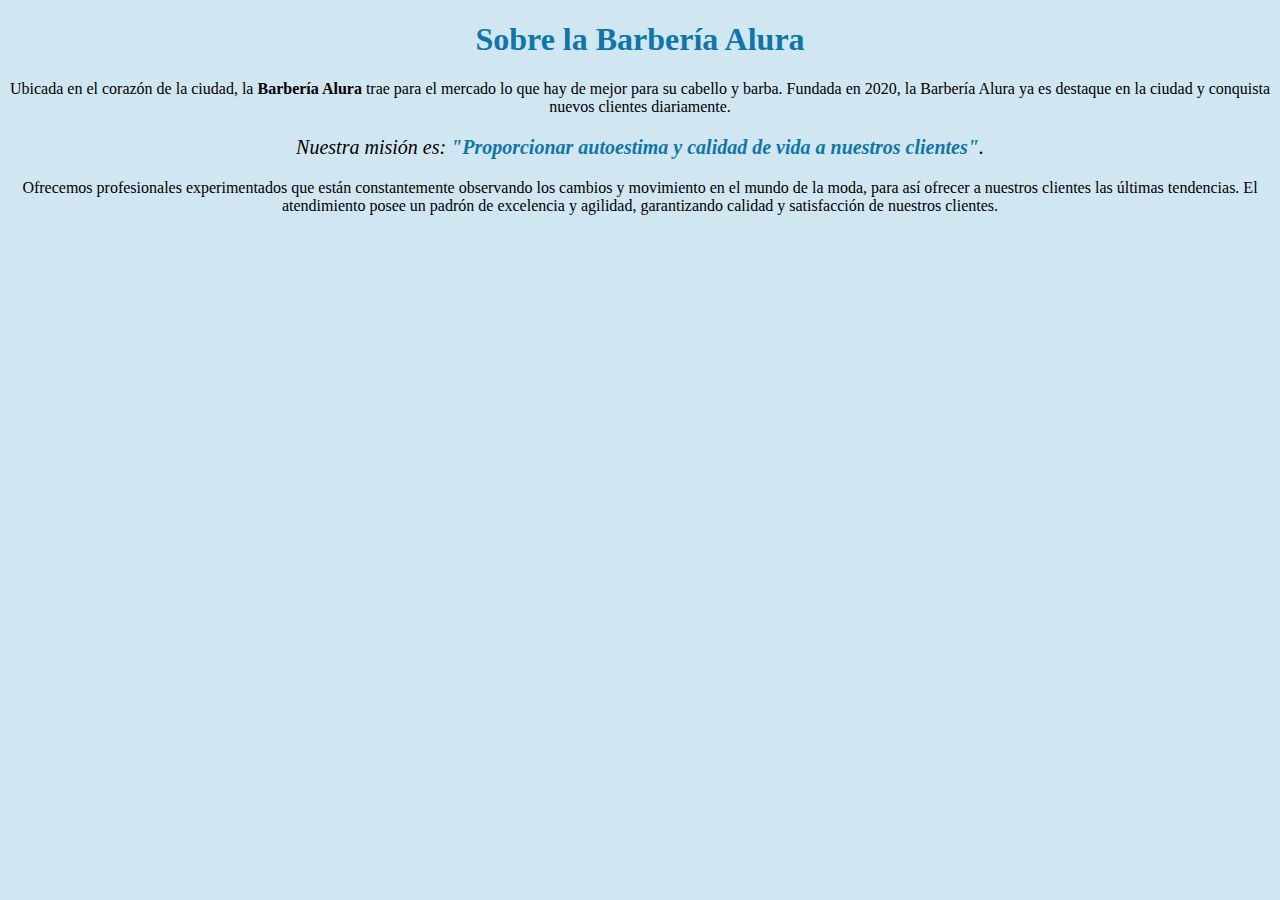
==== index.html @ d40027cc "first commit" ====
<!DOCTYPE html>

<html lang="es">
    
    <head>

        <meta charset="UTF-8"> 
        <title>Barbería Alura</title>
        <link rel="stylesheet" href="style.css">
    
    </head>

    <body>

        <h1 style="text-align: center;">Sobre la Barbería Alura</h1>

        <p>Ubicada en el corazón de la ciudad, la <strong>Barbería Alura</strong> trae para el mercado lo que hay de mejor para su cabello y barba. Fundada en 2020, la Barbería Alura ya es destaque en la ciudad y conquista nuevos clientes diariamente.</p>

        <p style="font-size: 20px"><em>Nuestra misión es: <strong>"Proporcionar autoestima y calidad de vida a nuestros clientes"</strong>.</em></p>

        <p>Ofrecemos profesionales experimentados que están constantemente observando los cambios y movimiento en el mundo de la moda, para así ofrecer a nuestros clientes las últimas tendencias. El atendimiento posee un padrón de excelencia y agilidad, garantizando calidad y satisfacción de nuestros clientes.</p> 
        
    </body>
</html>
---- style.css ----
body{
    background: #d0e6f0;
}

p{
    text-align: center;
}

h1{
    color:#0e76a8;
}

em strong{
    color:#0e76a8;
}
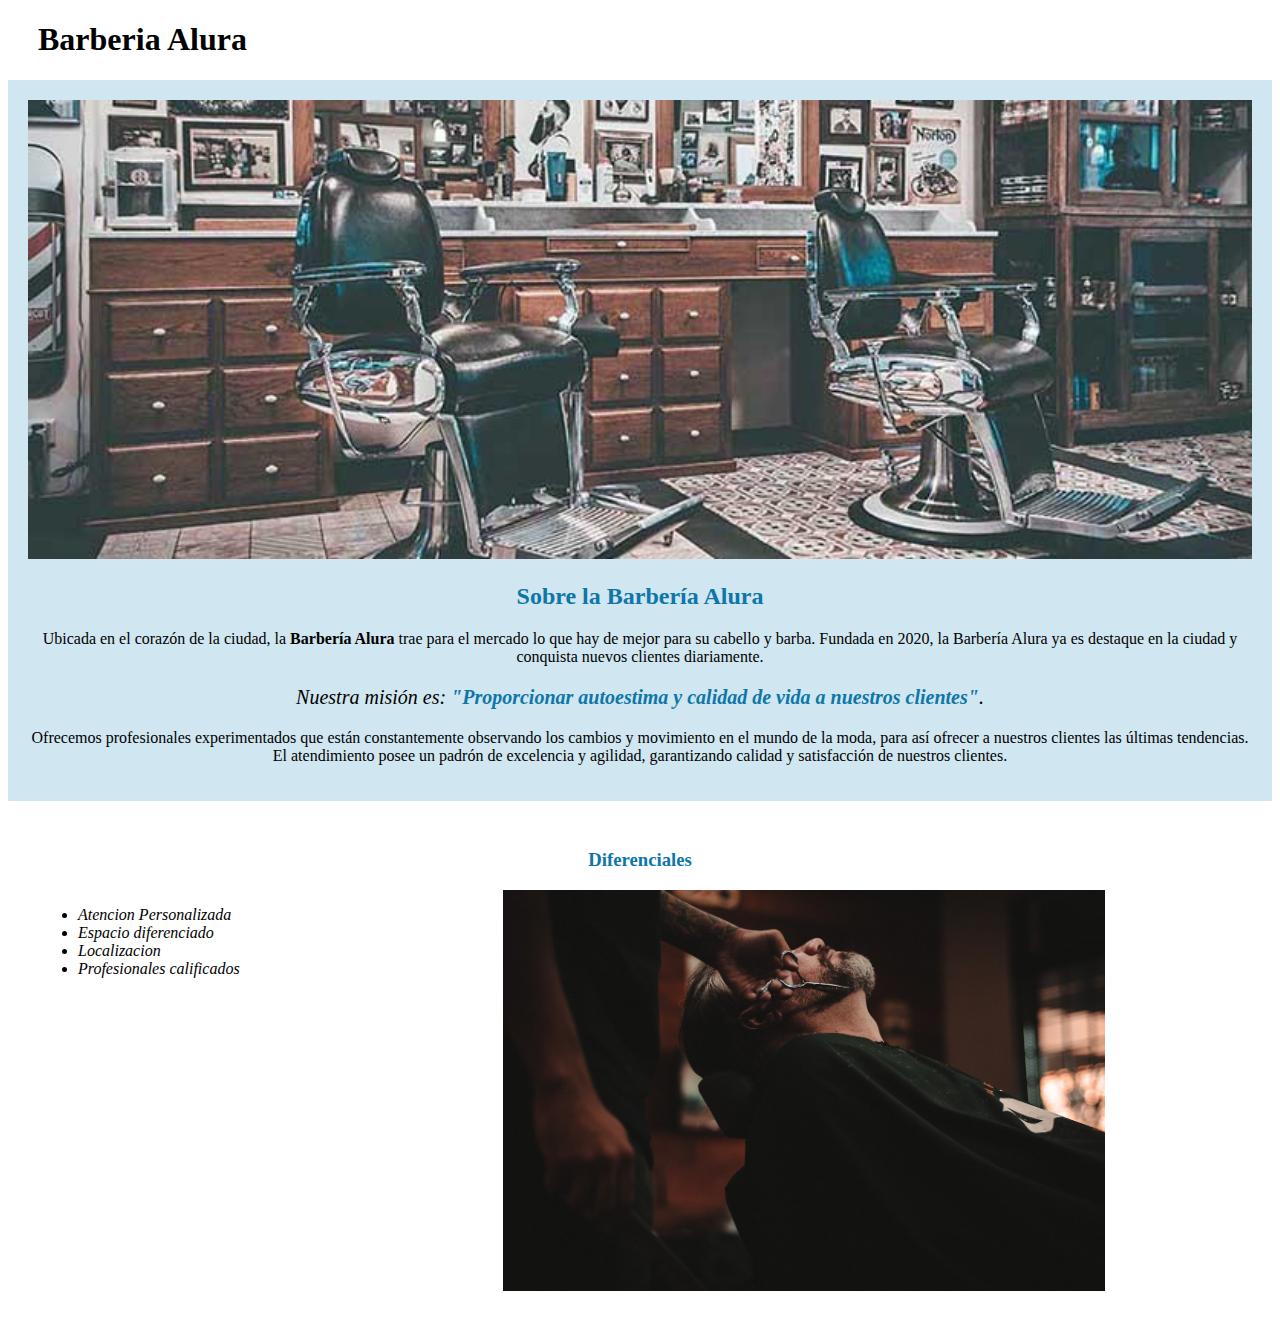
==== commit e0da8376: "update" ====
--- a/index.html
+++ b/index.html
@@ -6,19 +6,46 @@
 
         <meta charset="UTF-8"> 
         <title>Barbería Alura</title>
-        <link rel="stylesheet" href="style.css">
+        <link rel="stylesheet" href="style-home.css">
     
     </head>
 
     <body>
+        <header>
+            <div>
+                <header>
+                    <h1 class="titulo-principal">Barberia Alura</h1>
+                </header>
+            </div>  
+        </header>
+        <main>
+ 
+            <div class="principal">
+                <img id ="banner" src="banner/banner.jpg">
+                <h2 class="titulo-centralizado">Sobre la Barbería Alura</h2>
 
-        <h1 style="text-align: center;">Sobre la Barbería Alura</h1>
+                <p>Ubicada en el corazón de la ciudad, la <strong>Barbería Alura</strong> trae para el mercado lo que hay de mejor para su cabello y barba. Fundada en 2020, la Barbería Alura ya es destaque en la ciudad y conquista nuevos clientes diariamente.</p>
 
-        <p>Ubicada en el corazón de la ciudad, la <strong>Barbería Alura</strong> trae para el mercado lo que hay de mejor para su cabello y barba. Fundada en 2020, la Barbería Alura ya es destaque en la ciudad y conquista nuevos clientes diariamente.</p>
+                <p id="mision"><em>Nuestra misión es: <strong>"Proporcionar autoestima y calidad de vida a nuestros clientes"</strong>.</em></p>
 
-        <p style="font-size: 20px"><em>Nuestra misión es: <strong>"Proporcionar autoestima y calidad de vida a nuestros clientes"</strong>.</em></p>
+                <p>Ofrecemos profesionales experimentados que están constantemente observando los cambios y movimiento en el mundo de la moda, para así ofrecer a nuestros clientes las últimas tendencias. El atendimiento posee un padrón de excelencia y agilidad, garantizando calidad y satisfacción de nuestros clientes.</p> 
+            
+            </div>
 
-        <p>Ofrecemos profesionales experimentados que están constantemente observando los cambios y movimiento en el mundo de la moda, para así ofrecer a nuestros clientes las últimas tendencias. El atendimiento posee un padrón de excelencia y agilidad, garantizando calidad y satisfacción de nuestros clientes.</p> 
-        
+            <div class="diferencial" > 
+                <h3 class="titulo-centralizado"> Diferenciales </h3>
+                <ul>
+                    <li class ="items" > Atencion Personalizada</li>
+                    <li class ="items" > Espacio diferenciado</li>
+                    <li class ="items" > Localizacion</li>
+                    <li class ="items" > Profesionales calificados</li>
+                </ul>
+                <img src = "diferenciales/diferenciales.jpg" class="imagenDiferencial"> 
+            </div>
+        </main>
+        <footer>
+
+        </footer>
+    </body>
     </body>
 </html>--- a/style-home.css
+++ b/style-home.css
@@ -0,0 +1,55 @@
+#banner{
+    width : 100%;
+}
+
+body{
+    background: #ffffff;
+}
+
+p{
+    text-align: center;
+}
+
+.titulo-principal{
+    padding-left: 30px;
+}
+
+
+.titulo-centralizado{
+    color:#0e76a8;
+    text-align: center;
+}
+
+
+em strong{
+    color:#0e76a8;
+}
+
+#mision{
+    font-size: 20px;
+}
+
+.items{
+    font-style: italic;
+}
+
+ul{
+    display: inline-block;
+    vertical-align: top;
+    width: 20%;
+    margin-right: 15%;
+}
+
+.diferencial{
+    background: #ffffff ;
+    padding: 30px;
+}
+
+.principal{
+    background: #d0e6f0;
+    padding: 20px;
+}
+
+.imagenDiferencial{
+    width : 50%;
+}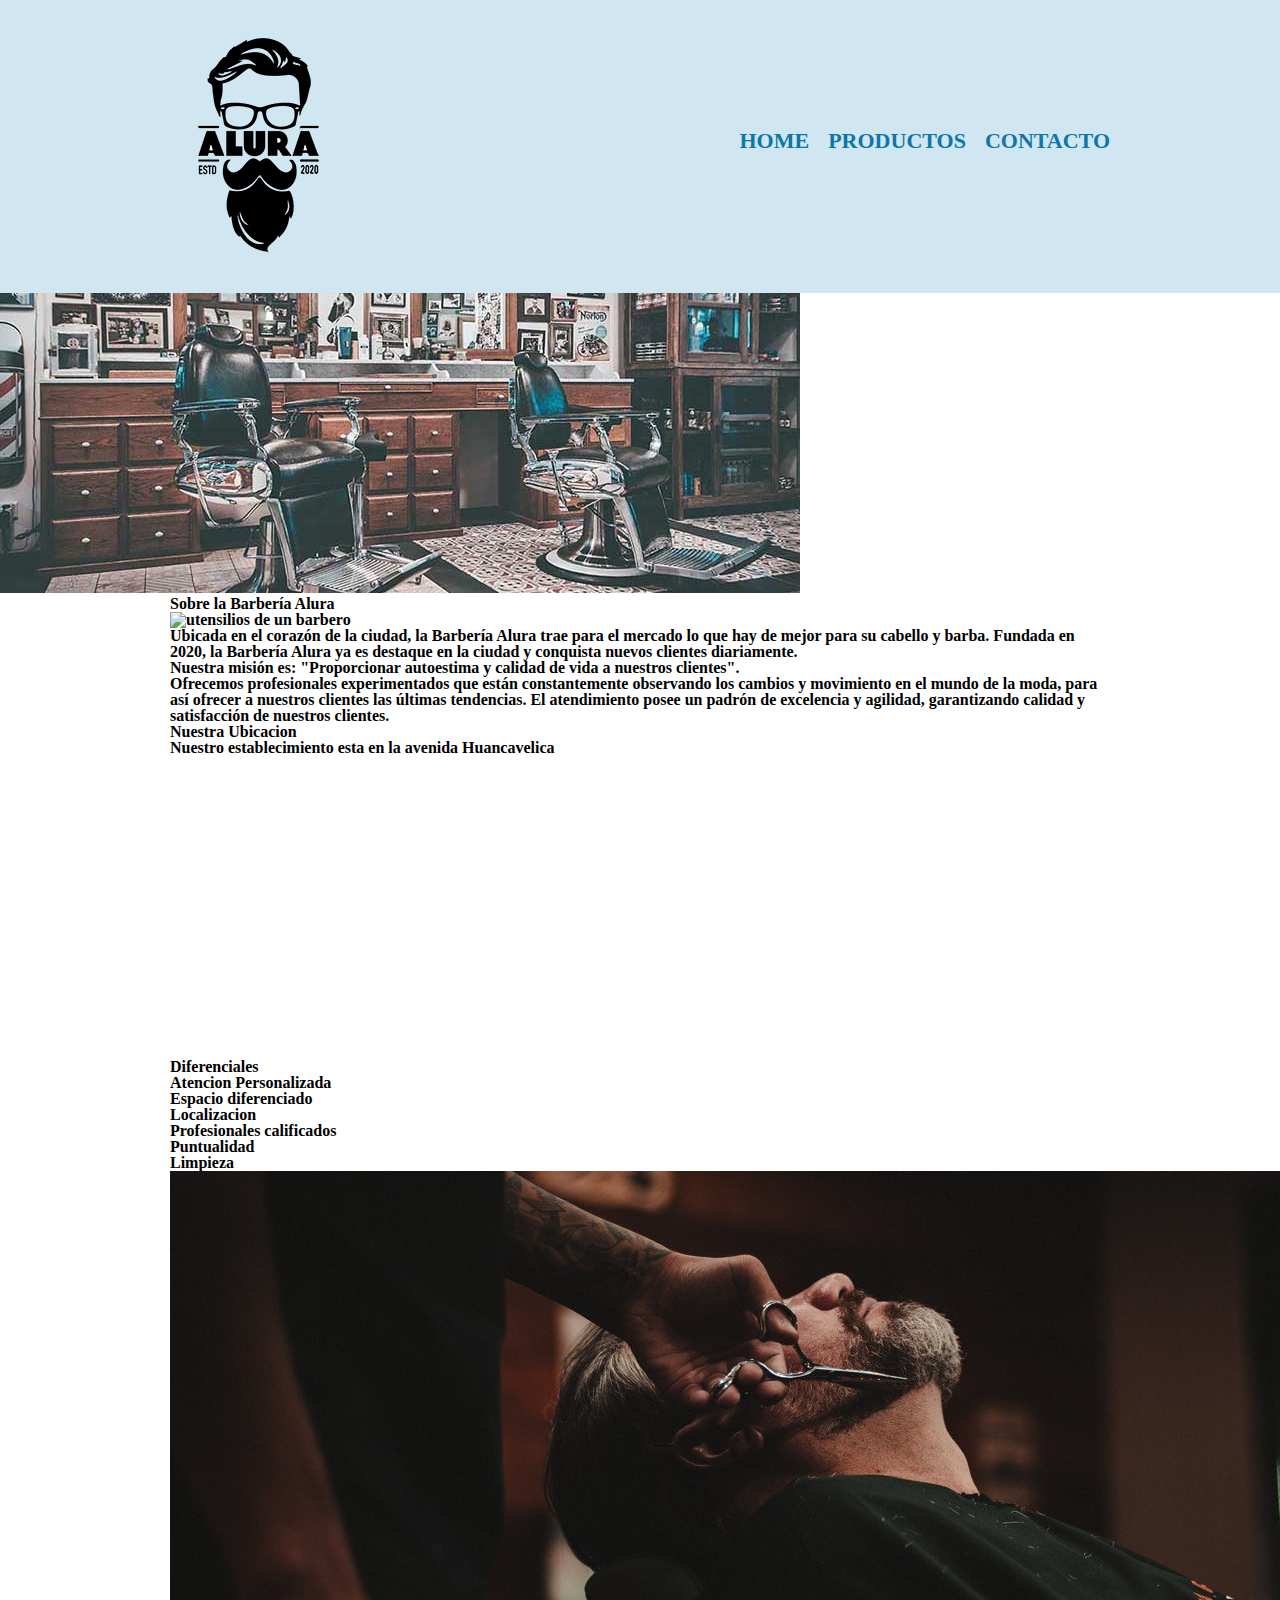
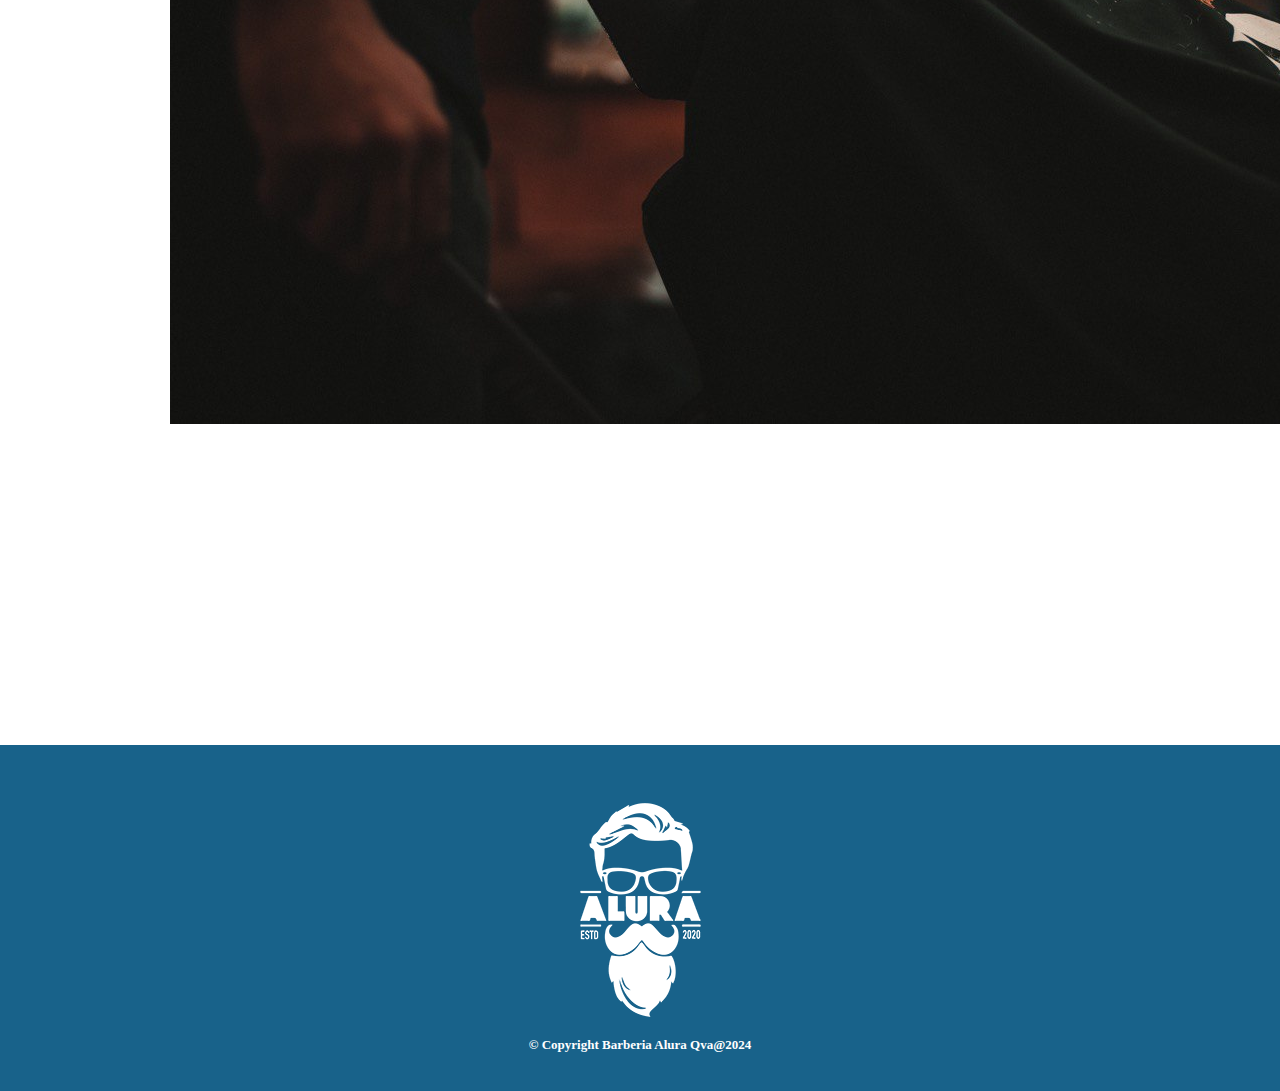
==== commit 8afde324: "Update index.html" ====
--- a/index.html
+++ b/index.html
@@ -5,24 +5,34 @@
     <head>
 
         <meta charset="UTF-8"> 
+        <meta name="viewports" content ="width=device-width">
         <title>Barbería Alura</title>
-        <link rel="stylesheet" href="style-home.css">
+        <link rel="stylesheet" href="reset.css">
+        <link rel="stylesheet" href="style.css">
     
     </head>
-
+    
     <body>
         <header>
-            <div>
-                <header>
-                    <h1 class="titulo-principal">Barberia Alura</h1>
-                </header>
-            </div>  
+            <div class="caja">
+                <h1><img src="imagenes/logo.png" alt="logo de la barberia Alura"></h1>
+                <nav>
+                    <ul>
+                        <li><a href="index.html">Home</a></li>
+                        <li><a href="productos.html">Productos</a></li>
+                        <li><a href="contacto.html">Contacto</a></li>
+                    </ul>
+                </nav>
+            </div>    
         </header>
+        <img class ="banner" src="banner/banner.jpg">
         <main>
  
-            <div class="principal">
-                <img id ="banner" src="banner/banner.jpg">
-                <h2 class="titulo-centralizado">Sobre la Barbería Alura</h2>
+            <section class="principal">
+                
+                <h2 class="titulo-principal">Sobre la Barbería Alura</h2>
+
+                <img class="utensilios" src="imagenes/utensilios.jpg" alt="utensilios de un barbero">
 
                 <p>Ubicada en el corazón de la ciudad, la <strong>Barbería Alura</strong> trae para el mercado lo que hay de mejor para su cabello y barba. Fundada en 2020, la Barbería Alura ya es destaque en la ciudad y conquista nuevos clientes diariamente.</p>
 
@@ -30,22 +40,43 @@
 
                 <p>Ofrecemos profesionales experimentados que están constantemente observando los cambios y movimiento en el mundo de la moda, para así ofrecer a nuestros clientes las últimas tendencias. El atendimiento posee un padrón de excelencia y agilidad, garantizando calidad y satisfacción de nuestros clientes.</p> 
             
-            </div>
+            </section>
 
-            <div class="diferencial" > 
-                <h3 class="titulo-centralizado"> Diferenciales </h3>
-                <ul>
-                    <li class ="items" > Atencion Personalizada</li>
-                    <li class ="items" > Espacio diferenciado</li>
-                    <li class ="items" > Localizacion</li>
-                    <li class ="items" > Profesionales calificados</li>
-                </ul>
-                <img src = "diferenciales/diferenciales.jpg" class="imagenDiferencial"> 
-            </div>
+
+
+            <section  class="mapa">
+                <h3 class="titulo-principal">Nuestra Ubicacion</h3>
+
+                <p >Nuestro establecimiento esta en la avenida Huancavelica</p>
+                <div class="mapa-contenido">
+                    <iframe src="https://www.google.com/maps/embed?pb=!1m14!1m12!1m3!1d975.4774800328879!2d-75.2285127919896!3d-12.049718653278445!2m3!1f0!2f0!3f0!3m2!1i1024!2i768!4f13.1!5e0!3m2!1ses!2spe!4v1706573728422!5m2!1ses!2spe" width="100%" height="300" style="border:0;" allowfullscreen="" loading="lazy" referrerpolicy="no-referrer-when-downgrade"></iframe>
+                </div>    
+            </section>
+
+            <section class="diferencial" > 
+                <h3 class="titulo-principal"> Diferenciales </h3>
+                <div class="contenido-diferenciales">
+                    <ul class="lista-diferenciales">
+                        <li class ="items" > Atencion Personalizada</li>
+                        <li class ="items" > Espacio diferenciado</li>
+                        <li class ="items" > Localizacion</li>
+                        <li class ="items" > Profesionales calificados</li>
+                        <li class ="items" > Puntualidad</li>
+                        <li class ="items" > Limpieza</li>
+                    </ul><img src = "diferenciales/diferenciales.jpg" class="imagenDiferencial"> 
+                </div>
+                
+                <div class="video">
+                    <iframe width="100%" height="315" src="https://www.youtube.com/embed/wcVVXUV0YUY" frameborder="0" allow="accelerometer; autoplay; clipboard-write; encrypted-media; gyroscope; picture-in-picture" allowfullscreen></iframe>
+                </div>
+            </section>
+
+
         </main>
         <footer>
-
+            <img src="imagenes/logo-blanco.png" alt="">
+            <p class="copyright">© Copyright Barberia Alura Qva@2024</p>
         </footer>
     </body>
     </body>
-</html>+</html>
--- a/style.css
+++ b/style.css
@@ -0,0 +1,167 @@
+header{
+    background-color: #d0e6f0;
+    padding: 20px 0;
+}
+
+.caja{
+    width: 940px;
+    position: relative;
+    margin: 0 auto;
+
+}
+
+nav {
+    position: absolute;
+    /* position: relative; */
+    top: 110px;
+    /* left: 175px; */
+    right: 0;
+
+   
+}
+
+nav li{
+    display: inline;
+    margin: 0 0 0 15px;
+}
+
+nav a{
+    text-transform: uppercase;
+    color:#0e76a8;
+    font-weight: bold;
+    font-size: 22px;
+    text-decoration: none;
+
+}
+
+nav a:hover{
+    color:#c78c19;
+    text-decoration: underline;
+}
+
+.productos{
+    width: 940px;
+    margin: auto;
+    /*border: 1px solid #0e76a8;*/
+    padding: 50px;
+}
+
+.productos li:hover{
+    border-color:#c78c19;
+    /*text-decoration: underline;*/
+}
+
+.productos li:active{
+    border-color: #088c19;
+    
+}
+
+.productos li{
+    display: inline-block;
+    border: 2px solid #0e76a8;
+    text-align: center;
+    width: 30%;
+    vertical-align: top;
+    /*background: #d0e6f0;*/
+    margin: 0 1.5%;
+    padding: 30px 20px;
+    box-sizing: border-box;
+    border-top-left-radius: 10px;
+    border-top-right-radius: 25px;
+    border-bottom-left-radius: 40px;
+    border-bottom-right-radius: 50px;
+    border-radius: 10px 25px 40px 50px;
+}
+
+.productos h2{
+    font-size: 30px;
+    color :#0e76a8;
+    font-weight: bold;
+}
+
+.productos li:hover h2{
+    font-size: 33px;
+}
+
+
+.producto-descripcion{
+    font-size: 18px;
+    color: #0e76a8;
+}
+
+.producto-precio{
+    font-weight: bold;
+    color: #0e76a8;
+    font-size: 20px;
+    margin-top: 10px;
+}
+
+footer{
+    text-align: center;
+    background-color: #18628a;
+    padding: 40px;
+}
+.copyright{
+    color :#ffffff;
+    font-size: 13px;
+}
+
+main{
+    width: 940px;
+    margin: 0 auto;
+    border-color: #18628a  3px;
+}
+
+form{
+    margin: 40px 0;
+}
+form label, form legend{
+    display: block;
+    font-size: 20px;
+    margin:  0 0 10px;
+}
+
+.input-padron{
+    display: block;
+    margin: 0 0 20px;
+    padding: 10px 25px;
+    width: 50%;
+}
+
+
+.checkbox{
+    margin: 20px 0 ;
+}
+
+
+.enviar{
+    width: 40%;
+    padding: 15px 0;
+    font-size: 18px;
+    font-weight: bold;
+    color: #ffffff;
+    background-color: orange;
+    border: none;
+    border-radius: 5px;
+    transition: 1s all;
+    cursor: pointer;
+}
+
+.enviar:hover{
+    background: darkorange;
+    transform: scale(1.2);
+    /*transform: rotate(70deg);*/
+    
+}
+
+
+body{
+    font-family: 'IBM Plex Sans';
+    font-style: normal;
+    font-weight: 700;
+    font-display: swap;
+    src: url(https://fonts.gstatic.com/s/ibmplexsans/v19/zYX9KVElMYYaJe8bpLHnCwDKjWr7AIFsdA.woff2) format('woff2');
+    unicode-range: U+0000-00FF, U+0131, U+0152-0153, U+02BB-02BC, U+02C6, U+02DA, U+02DC, U+0304, U+0308, U+0329, U+2000-206F, U+2074, U+20AC, U+2122, U+2191, U+2193, U+2212, U+2215, U+FEFF, U+FFFD;
+
+}
+
